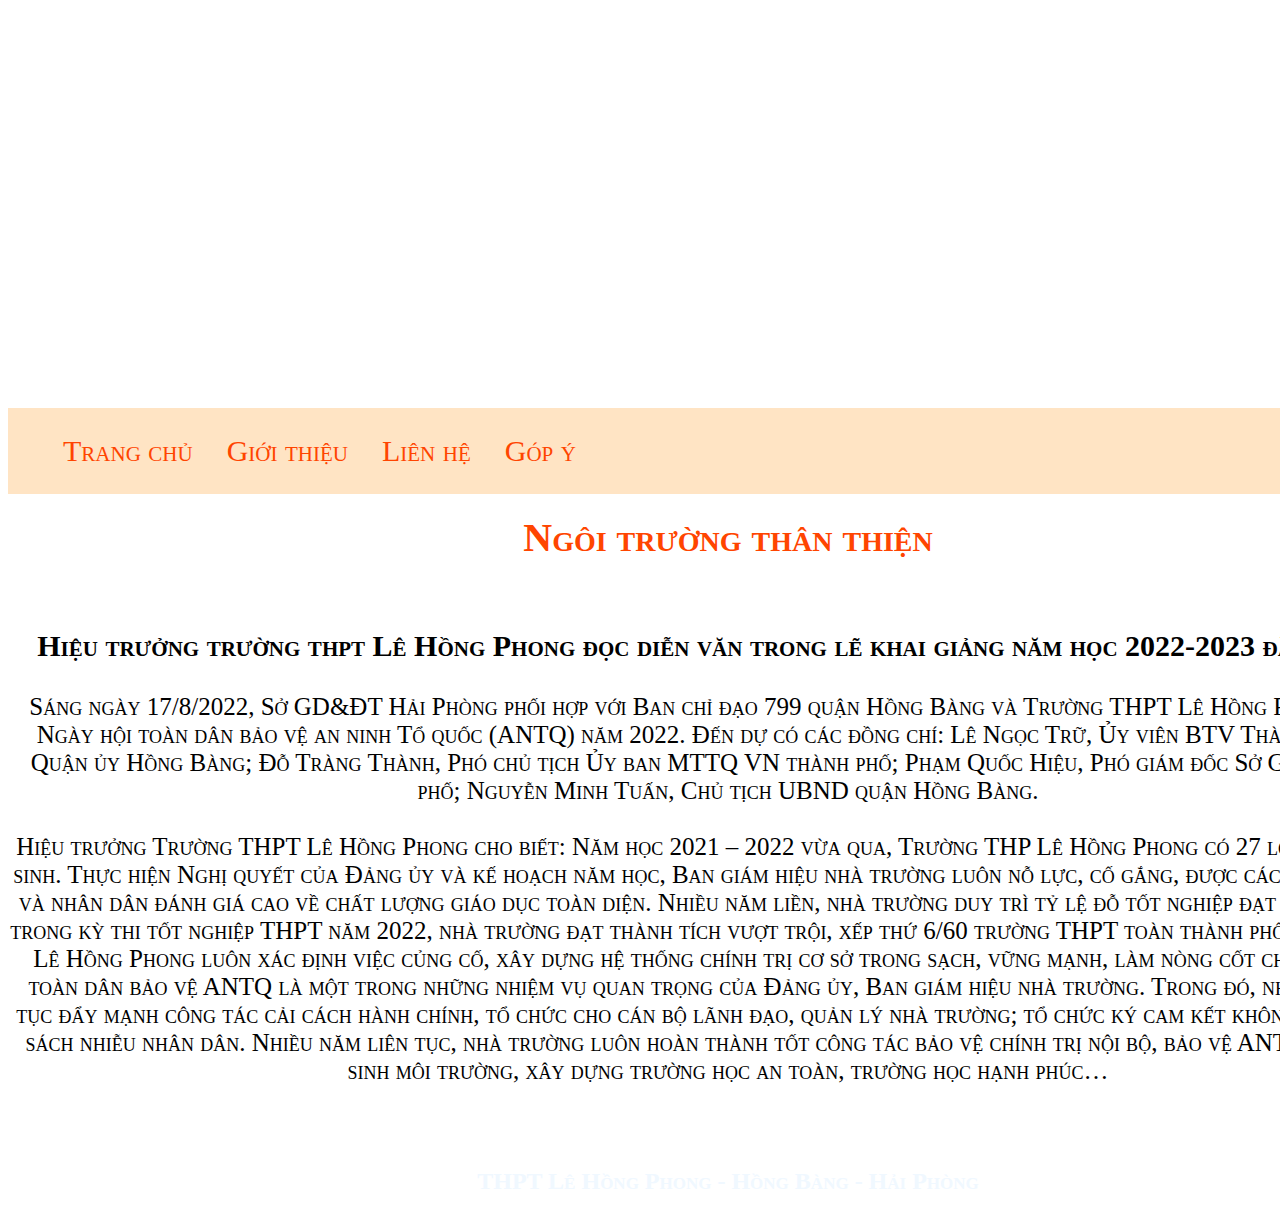
==== BaiViet1.html @ 92baee5f "upload" ====
<!DOCTYPE html>
<html lang="en">

<head>
  <meta charset="UTF-8" />
  <meta http-equiv="X-UA-Compatible" content="IE=edge" />
  <meta name="viewport" content="width=device-width, initial-scale=1.0" />
  <link rel="stylesheet" href="style.css" />
  <title>NGÔI TRƯỜNG THÂN THIỆN</title>
</head>

<body>
  <div class="container">
    <header>
      <img src="/Assignment/img/logo.png" alt="">
    </header>
    <nav>
      <img class="side-border-right" src="/Assignment/img/bonghoa.png" alt="">
      <img class="side-border-left" src="/Assignment/img/bonghoa.png" alt="">
      <ul>
        <li><a href="/Assignment/index.html">Trang chủ</a></li>
        <li class="li-hover">
          <a href="">Giới thiệu</a>
          <ul>
            <li><a href="/Assignment/HocPhi.html">Học phí</a></li>
            <li><a href="/Assignment/SoDoToChuc.html">Sơ đồ tổ chức</a></li>
            <li><a href="/Assignment/ThuVien.html">Thư viện</a></li>
          </ul>
        </li>
        <li><a href="">Liên hệ</a></li>
        <li><a href="/Assignment/GopY.html">Góp ý</a></li>
      </ul>
    </nav>
    <article class="BaiViet-artical">
      <section>
        <div class="Bai-Viet">
          <div class="title">Ngôi trường thân thiện</div>
          <img src="/Assignment/img/bantin4.jpg" alt="" />
          <p class="sub-title">
            Hiệu trưởng trường thpt Lê Hồng Phong đọc diễn văn trong lẽ khai
            giảng năm học 2022-2023 đầy cảm xúc
          </p>
          <p>
            Sáng ngày 17/8/2022, Sở GD&ĐT Hải Phòng phối hợp với Ban chỉ đạo 799 quận Hồng Bàng và Trường THPT Lê Hồng
            Phong tổ chức Ngày hội toàn dân bảo vệ an ninh Tổ quốc (ANTQ) năm 2022. Đến dự có các đồng chí: Lê Ngọc
            Trữ, Ủy viên BTV Thành ủy, Bí thư Quận ủy Hồng Bàng; Đỗ Tràng Thành, Phó chủ tịch Ủy ban MTTQ VN thành phố;
            Phạm Quốc Hiệu, Phó giám đốc Sở GD&ĐT thành phố; Nguyễn Minh Tuấn, Chủ tịch UBND quận Hồng Bàng.
            <br><br>
            Hiệu trưởng Trường THPT Lê Hồng Phong cho biết: Năm học 2021 – 2022 vừa qua, Trường THP Lê Hồng Phong có 27
            lớp với 1206 học sinh. Thực hiện Nghị quyết của Đảng ủy và kế hoạch năm học, Ban giám hiệu nhà trường luôn
            nỗ lực, cố gắng, được các cấp, các ngành và nhân dân đánh giá cao về chất lượng giáo dục toàn diện. Nhiều
            năm liền, nhà trường duy trì tỷ lệ đỗ tốt nghiệp đạt 100%, đặc biệt trong kỳ thi tốt nghiệp THPT năm 2022,
            nhà trường đạt thành tích vượt trội, xếp thứ 6/60 trường THPT toàn thành phố. Trường THPT Lê Hồng Phong luôn
            xác định việc củng cố, xây dựng hệ thống chính trị cơ sở trong sạch, vững mạnh, làm nòng cốt cho phong trào
            toàn dân bảo vệ ANTQ là một trong những nhiệm vụ quan trọng của Đảng ủy, Ban giám hiệu nhà trường. Trong đó,
            nhà trường tiếp tục đẩy mạnh công tác cải cách hành chính, tổ chức cho cán bộ lãnh đạo, quản lý nhà trường;
            tổ chức ký cam kết không gây phiền hà, sách nhiễu nhân dân. Nhiều năm liên tục, nhà trường luôn hoàn thành
            tốt công tác bảo vệ chính trị nội bộ, bảo vệ ANTT, bảo đảm vệ sinh môi trường, xây dựng trường học an toàn,
            trường học hạnh phúc…

          </p>

        </div>


      </section>
    </article>

    <footer>
      <img src="/Assignment/img/logo.png" alt="" />
      <h2>THPT Lê Hồng Phong - Hồng Bàng - Hải Phòng</h2>
    </footer>
  </div>
</body>

</html>
---- style.css ----
body{
  font-variant: small-caps;
}
.container {
  width: 1440px;
  margin: 0 auto;
}
header {
  background-image: url(/Assignment/img/banner.jpg);
  height: 400px;
  background-size: 100% 100%;
  
  position: relative;
}

header img{
  position: absolute;
  top: 33%;
  left: 43%;
}

nav ul li {
  display: inline-block;
  margin: 0 15px;
  
  
}

.li-hover {
  position: relative;
}
.li-hover ul {
  position: absolute;
  background-color: bisque;
  padding: 20px 10px;
  width: 300px;
  display: none;
}
.li-hover ul li {
  margin-top: 20px;
  width: 300px;
}
.li-hover ul li a {
  font-size: 20px;
}

nav {
  padding: 10px 0;
  background-color: bisque;
  position: relative;
}
nav ul li a {
  text-decoration: none;
  font-size: 30px;
  color: orangered;
  font-variant: small-caps;
}

.li-hover:hover.li-hover ul {
  display: block;
  z-index: 1;
}

section {
    max-width: 1000px;
    height: 600px;
    overflow:scroll;
    float: left;
    margin-bottom:20px ;
    position: relative;
}

.news {
  height: 350px;
}
.news img{
  width: 400px;
  height: 300px;
}
.news .title{
  font-size: 30px;
  font-weight: bold;
  margin: 20px 0;
}
.news1 img {
  float: left;
  margin-right: 10px;
}

.news p {
  font-size: 23px;
  line-height: 30px;
  
}
.news2 .title{
  text-align: end;
  
}

.news2 img {
  float: right;
  margin-left: 10px;
  
}
aside {   
    float: right;
    font-size: 22px;
    background-image: url(/Assignment/img/aside.png);
    color: white;
    background-repeat: no-repeat;
    height: 500px;
    width: 350px; 
}
aside ul{
  list-style: none;
}
aside ul li{
  margin-top: 30px;
}
section::-webkit-scrollbar{
  display: none;
}

footer{
  clear: both;
  background-image: url(/Assignment/img/footer.jpg.png);
  background-size: 100% 100%;
  color: aliceblue;
  text-align: center;
}
footer img{
  width: 120px;
}



.SDTC-title{
  font-size: 40px;
  text-align: center;
  margin-top: 10px;
  font-weight: bold;
  text-shadow: 0px 0px 5px brown;
  color: brown;
}
.para1 p{
  font-size: 20px;
}


.ThuVien-artical section{
  max-width: 1440px !important;
  overflow: auto;
  height: 100%;

}
.ThuVien-artical .news2{
  background-color: cornflowerblue;
  border: solid 3px blue;
  color: aliceblue;
  padding: 0px 5px;
}

.ThuVien-artical .news img{
  height: 250px;

}
.ThuVien-artical .news .title{
  font-size: 35px;
}
.ThuVien-artical .news p{
  font-size: 25px;
}

.ThuVien-artical .news{
  position: relative;
}
.ThuVien-artical .news a{
  position: absolute;
  bottom: 50px;
  font-size: 25px;
  color:blueviolet;
  left: 40%;

}

.ThuVien-artical .news2 a{
  color: blanchedalmond;
}
.Gop-Y-artical{
  max-width: 1440px;
  text-align: center;
  
  
}
.Gop-Y-artical section{
  width: 100%;
  max-width: 1440px;
  height: 800px;
  background-image: url(/Assignment/img/background.png);
  background-size: 100% 100%;
}

.Gop-Y-artical input{
  width: 80%;
  height: 50px;
  margin-top: 30px;
  font-size: 20px;
  border-radius: 5px;
  border-color: orangered;
  border-width: 3px;
  padding: 10px 20px;
}
.Gop-Y-artical .title {
  font-size: 50px;
  color: white;
  margin-top: 30px;
}
.Gop-Y-artical .sub{
  font-size: 25px;
  text-decoration: underline;
  color: white;
}
#Y-Kien{
  padding-bottom: 150px;
  
}

  

#submit{
  border-radius: 10px;
  max-width: 200px;
  cursor: pointer;
  background-color: bisque;
  transition: color 0.8s;
}

#submit:hover{
background-color: orangered;
color: white;
}




.Hoc-phi .title{
  font-size: 40px;
  text-align: center;
  margin: 20px 0;
  font-weight: bolder;
}
.Hoc-phi-1-1{
  max-width: 500px;
  background-color: lightslategrey;
  padding: 10px;
  margin: 20px 0;
}

.Hoc-phi-1-2{
  max-width: 800px;
  background-color: lightblue;
  padding: 10px;
  margin: 20px 0;
}

.Hoc-phi-1-3{
  text-align: center;
  background-color: lightgreen;
  padding-top: 10px ;
  height: 200px;
}

.Notice{
  background-color: brown;
  text-align: center;
  padding: 5px 10px;
  margin-top: 20px;
  color: white;
}

.H-P-text p{
  font-size: 20px;

}

.End-Hocphi{
  text-align: center;
  color: orangered;
  text-shadow: 0px 2px 4px orangered;
  font-size: 20px;
}



.BaiViet-artical section{
  text-align: center;
  max-width: 1440px;
  width: 100%;
  overflow: visible;
  height: 100%;
}
.Bai-Viet .sub-title{
  font-size: 30px;
  font-weight: bold;
}

.Bai-Viet .title{
  font-size: 40px;
  font-weight: 700;
  color: orangered;
  margin: 20px 0;
}

.Bai-Viet p{
  font-size: 25px;
}

.Bai-Viet p img{
  width: 500px;
  height: 300px;
  margin: 20px 0;
}

.side-border-right{
  width: 200px;
  position: absolute;
  right: 0;
  bottom: -150px;
}

.side-border-left{
  width: 200px;
  position: absolute;
  right: left;
  bottom: -150px;
  transform: rotateY(180deg);
}
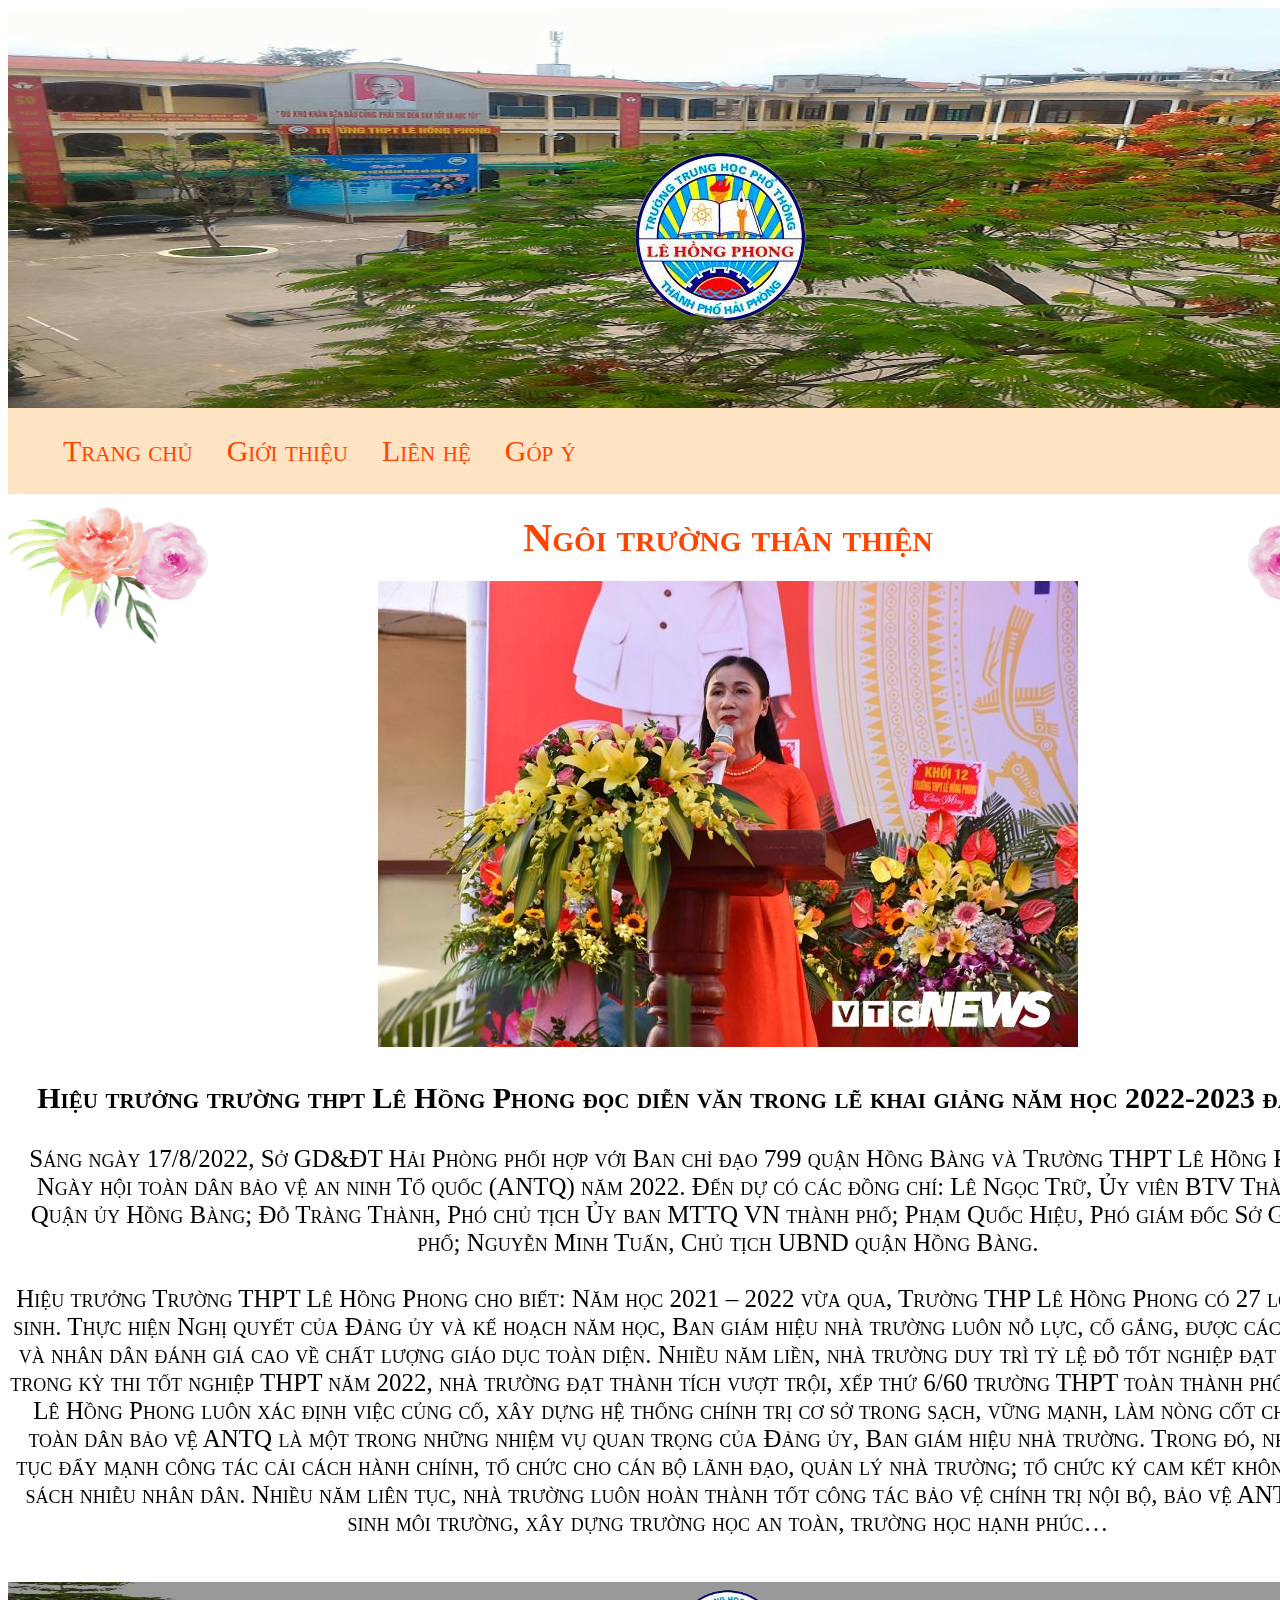
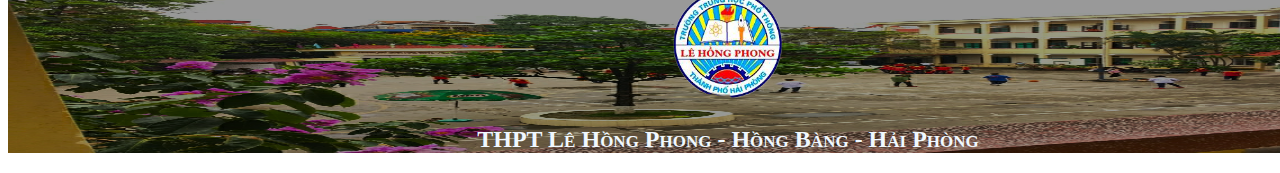
==== commit 076c7146: "update" ====
--- a/BaiViet1.html
+++ b/BaiViet1.html
@@ -12,30 +12,30 @@
 <body>
   <div class="container">
     <header>
-      <img src="/Assignment/img/logo.png" alt="">
+      <img src="img/logo.png" alt="">
     </header>
     <nav>
-      <img class="side-border-right" src="/Assignment/img/bonghoa.png" alt="">
-      <img class="side-border-left" src="/Assignment/img/bonghoa.png" alt="">
+      <img class="side-border-right" src="img/bonghoa.png" alt="">
+      <img class="side-border-left" src="img/bonghoa.png" alt="">
       <ul>
-        <li><a href="/Assignment/index.html">Trang chủ</a></li>
+        <li><a href="index.html">Trang chủ</a></li>
         <li class="li-hover">
           <a href="">Giới thiệu</a>
           <ul>
-            <li><a href="/Assignment/HocPhi.html">Học phí</a></li>
-            <li><a href="/Assignment/SoDoToChuc.html">Sơ đồ tổ chức</a></li>
-            <li><a href="/Assignment/ThuVien.html">Thư viện</a></li>
+            <li><a href="HocPhi.html">Học phí</a></li>
+            <li><a href="SoDoToChuc.html">Sơ đồ tổ chức</a></li>
+            <li><a href="ThuVien.html">Thư viện</a></li>
           </ul>
         </li>
         <li><a href="">Liên hệ</a></li>
-        <li><a href="/Assignment/GopY.html">Góp ý</a></li>
+        <li><a href="GopY.html">Góp ý</a></li>
       </ul>
     </nav>
     <article class="BaiViet-artical">
       <section>
         <div class="Bai-Viet">
           <div class="title">Ngôi trường thân thiện</div>
-          <img src="/Assignment/img/bantin4.jpg" alt="" />
+          <img src="img/bantin4.jpg" alt="" />
           <p class="sub-title">
             Hiệu trưởng trường thpt Lê Hồng Phong đọc diễn văn trong lẽ khai
             giảng năm học 2022-2023 đầy cảm xúc
@@ -67,7 +67,7 @@
     </article>
 
     <footer>
-      <img src="/Assignment/img/logo.png" alt="" />
+      <img src="img/logo.png" alt="" />
       <h2>THPT Lê Hồng Phong - Hồng Bàng - Hải Phòng</h2>
     </footer>
   </div>
--- a/style.css
+++ b/style.css
@@ -6,7 +6,7 @@
   margin: 0 auto;
 }
 header {
-  background-image: url(/Assignment/img/banner.jpg);
+  background-image: url(img/banner.jpg);
   height: 400px;
   background-size: 100% 100%;
   
@@ -105,7 +105,7 @@
 aside {   
     float: right;
     font-size: 22px;
-    background-image: url(/Assignment/img/aside.png);
+    background-image: url(img/aside.png);
     color: white;
     background-repeat: no-repeat;
     height: 500px;
@@ -123,7 +123,7 @@
 
 footer{
   clear: both;
-  background-image: url(/Assignment/img/footer.jpg.png);
+  background-image: url(img/footer.jpg.png);
   background-size: 100% 100%;
   color: aliceblue;
   text-align: center;
@@ -196,7 +196,7 @@
   width: 100%;
   max-width: 1440px;
   height: 800px;
-  background-image: url(/Assignment/img/background.png);
+  background-image: url(img/background.png);
   background-size: 100% 100%;
 }
 
